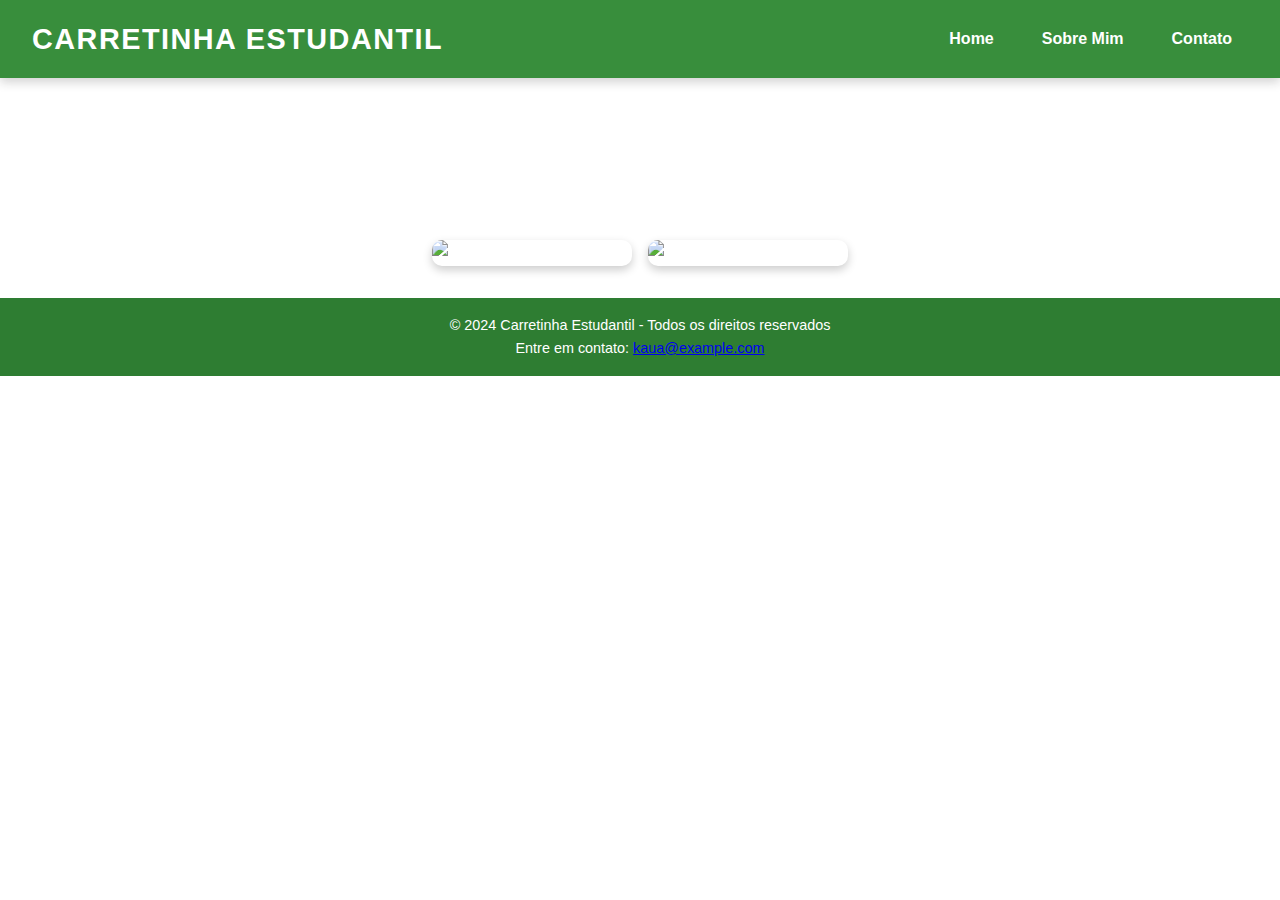
==== sobre.html @ dc8ce83e "Create sobre.html" ====
<!DOCTYPE html>
<html lang="pt-br">
<head>
  <meta charset="UTF-8">
  <meta name="viewport" content="width=device-width, initial-scale=1.0">
  <title>Sobre Mim</title>
  <link rel="stylesheet" href="style.css">
</head>
<body>
  <header>
    <div class="logo">
      <h1>Carretinha Estudantil</h1>
    </div>
    <nav>
      <ul>
        <li><a href="index.html">Home</a></li>
        <li><a href="sobre.html" class="active">Sobre Mim</a></li>
        <li><a href="#contato">Contato</a></li>
      </ul>
    </nav>
  </header>
  
  <section id="sobre">
    <h2>Sobre Mim</h2>
    <p>Olá! Sou Kauã Ritter da Silva, estudante da UERGS. Aqui estão minhas carteirinhas:</p>
    <div class="photo-gallery">
      <img src="cart1.jpg" alt="Carteirinha Frente">
      <img src="cart2.jpg" alt="Carteirinha Verso">
    </div>
  </section>
  
  <footer id="contato">
    <p>&copy; 2024 Carretinha Estudantil - Todos os direitos reservados</p>
    <p>Entre em contato: <a href="mailto:kaua@example.com">kaua@example.com</a></p>
  </footer>
</body>
</html>
---- style.css ----
/* Reset Básico */
* {
  margin: 0;
  padding: 0;
  box-sizing: border-box;
}

/* Estilos Gerais */
body {
  font-family: 'Arial', sans-serif;
  line-height: 1.6;
  background: url('background.jpg') no-repeat center center fixed;
  background-size: cover;
  color: #fff;
  display: flex;
  flex-direction: column;
  min-height: 100vh;
}

/* Cabeçalho */
header {
  background: #388e3c;
  color: #fff;
  display: flex;
  justify-content: space-between;
  align-items: center;
  padding: 1rem 2rem;
  box-shadow: 0 4px 10px rgba(0, 0, 0, 0.2);
}

header .logo h1 {
  font-size: 1.8rem;
  text-transform: uppercase;
  letter-spacing: 1.5px;
}

nav ul {
  list-style: none;
  display: flex;
  gap: 1rem;
}

nav ul li a {
  text-decoration: none;
  color: #fff;
  font-weight: bold;
  padding: 0.5rem 1rem;
  border-radius: 5px;
  transition: background 0.3s;
}

nav ul li a:hover {
  background: #2e7d32;
}

/* Conteúdo Principal */
main {
  flex: 1;
  display: flex;
  justify-content: center;
  align-items: center;
  padding: 2rem;
}

.card-container {
  text-align: center;
  background: rgba(255, 255, 255, 0.1);
  padding: 2rem;
  border-radius: 15px;
  box-shadow: 0 4px 15px rgba(0, 0, 0, 0.2);
}

.card {
  background: #fff;
  color: #333;
  border-radius: 10px;
  overflow: hidden;
  box-shadow: 0 4px 10px rgba(0, 0, 0, 0.2);
  margin: 1rem auto;
  width: 300px;
}

.card img {
  width: 100%;
  height: auto;
}

.card-info {
  padding: 1rem;
  text-align: left;
}

.card-info p {
  margin: 0.5rem 0;
  font-size: 1rem;
}

/* Seção Sobre Mim */
#sobre {
  background: rgba(255, 255, 255, 0.1);
  padding: 2rem;
  text-align: center;
}

#sobre h2 {
  font-size: 2rem;
  margin-bottom: 1rem;
}

#sobre p {
  font-size: 1.2rem;
  margin-bottom: 2rem;
}

.photo-gallery {
  display: flex;
  justify-content: center;
  gap: 1rem;
}

.photo-gallery img {
  width: 200px;
  height: auto;
  border-radius: 10px;
  box-shadow: 0 4px 10px rgba(0, 0, 0, 0.2);
  transition: transform 0.3s;
}

.photo-gallery img:hover {
  transform: scale(1.05);
}

/* Rodapé */
footer {
  text-align: center;
  padding: 1rem 0;
  background: #2e7d32;
  font-size: 0.9rem;
}
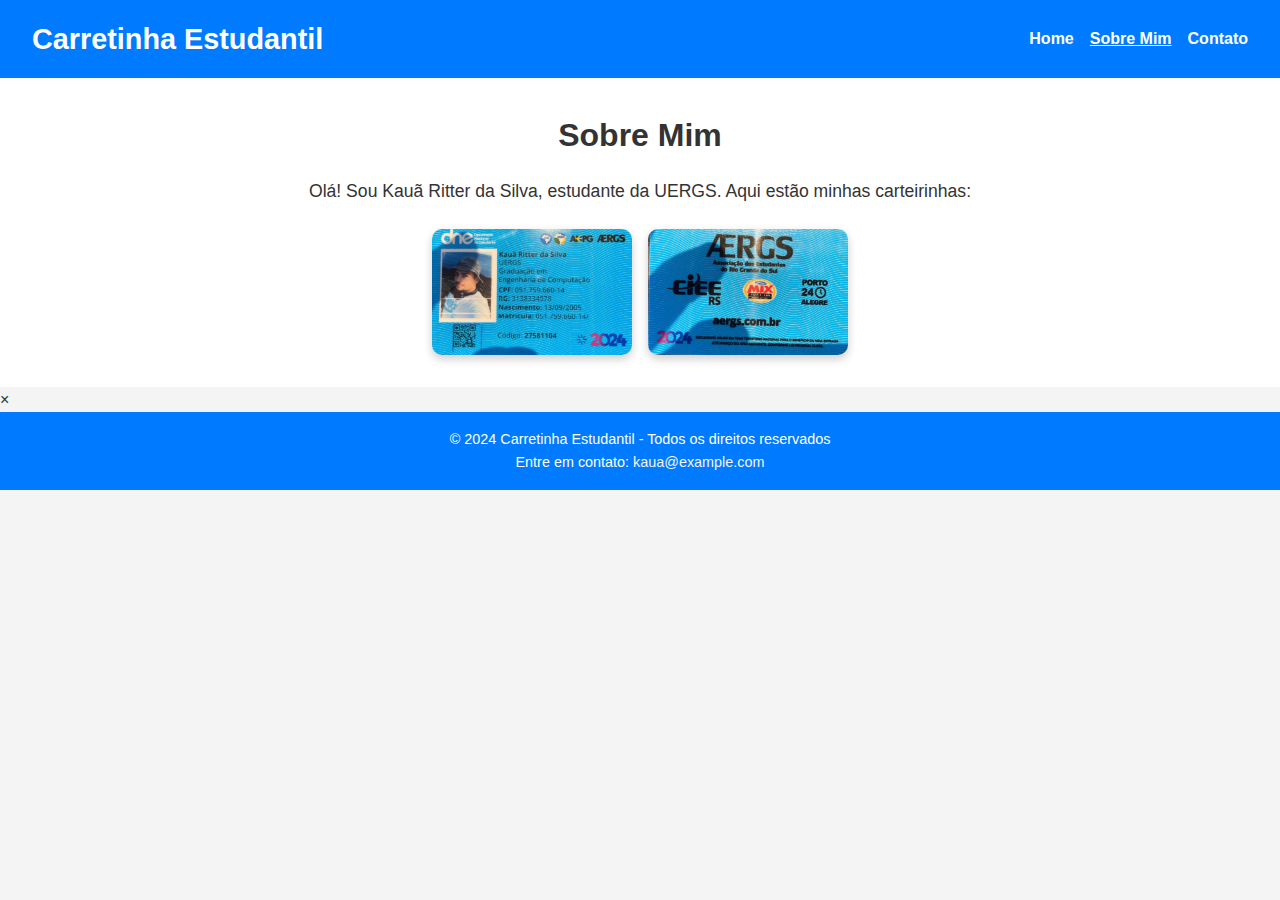
==== commit 9bca2727: "Update sobre.html" ====
--- a/sobre.html
+++ b/sobre.html
@@ -5,6 +5,7 @@
   <meta name="viewport" content="width=device-width, initial-scale=1.0">
   <title>Sobre Mim</title>
   <link rel="stylesheet" href="style.css">
+  <script defer src="script.js"></script>
 </head>
 <body>
   <header>
@@ -24,10 +25,16 @@
     <h2>Sobre Mim</h2>
     <p>Olá! Sou Kauã Ritter da Silva, estudante da UERGS. Aqui estão minhas carteirinhas:</p>
     <div class="photo-gallery">
-      <img src="cart1.jpg" alt="Carteirinha Frente">
-      <img src="cart2.jpg" alt="Carteirinha Verso">
+      <img src="cart1.jpg" alt="Carteirinha Frente" class="clickable">
+      <img src="cart2.jpg" alt="Carteirinha Verso" class="clickable">
     </div>
   </section>
+
+  <!-- Modal para abrir imagens -->
+  <div id="imageModal" class="modal">
+    <span class="close">&times;</span>
+    <img class="modal-content" id="modalImg">
+  </div>
   
   <footer id="contato">
     <p>&copy; 2024 Carretinha Estudantil - Todos os direitos reservados</p>
--- a/style.css
+++ b/style.css
@@ -5,33 +5,26 @@
   box-sizing: border-box;
 }
 
-/* Estilos Gerais */
+/* Estilo Geral */
 body {
   font-family: 'Arial', sans-serif;
   line-height: 1.6;
-  background: url('background.jpg') no-repeat center center fixed;
-  background-size: cover;
-  color: #fff;
-  display: flex;
-  flex-direction: column;
-  min-height: 100vh;
+  background: #f4f4f4;
+  color: #333;
 }
 
 /* Cabeçalho */
 header {
-  background: #388e3c;
+  background: #007bff;
   color: #fff;
+  padding: 1rem 2rem;
   display: flex;
   justify-content: space-between;
   align-items: center;
-  padding: 1rem 2rem;
-  box-shadow: 0 4px 10px rgba(0, 0, 0, 0.2);
 }
 
 header .logo h1 {
   font-size: 1.8rem;
-  text-transform: uppercase;
-  letter-spacing: 1.5px;
 }
 
 nav ul {
@@ -44,61 +37,59 @@
   text-decoration: none;
   color: #fff;
   font-weight: bold;
-  padding: 0.5rem 1rem;
+  transition: color 0.3s;
+}
+
+nav ul li a.active {
+  text-decoration: underline;
+}
+
+nav ul li a:hover {
+  color: #f4f4f4;
+}
+
+/* Seção Principal */
+.hero {
+  background: url('background.jpg') no-repeat center center/cover;
+  height: 80vh;
+  color: #fff;
+  display: flex;
+  flex-direction: column;
+  justify-content: center;
+  align-items: center;
+  text-align: center;
+  padding: 1rem;
+}
+
+.hero h2 {
+  font-size: 2.5rem;
+  margin-bottom: 1rem;
+}
+
+.hero p {
+  font-size: 1.2rem;
+  margin-bottom: 2rem;
+}
+
+.hero .btn {
+  background: #007bff;
+  color: #fff;
+  padding: 0.7rem 1.5rem;
+  border: none;
   border-radius: 5px;
+  text-decoration: none;
+  font-size: 1rem;
   transition: background 0.3s;
 }
 
-nav ul li a:hover {
-  background: #2e7d32;
-}
-
-/* Conteúdo Principal */
-main {
-  flex: 1;
-  display: flex;
-  justify-content: center;
-  align-items: center;
-  padding: 2rem;
-}
-
-.card-container {
-  text-align: center;
-  background: rgba(255, 255, 255, 0.1);
-  padding: 2rem;
-  border-radius: 15px;
-  box-shadow: 0 4px 15px rgba(0, 0, 0, 0.2);
-}
-
-.card {
-  background: #fff;
-  color: #333;
-  border-radius: 10px;
-  overflow: hidden;
-  box-shadow: 0 4px 10px rgba(0, 0, 0, 0.2);
-  margin: 1rem auto;
-  width: 300px;
-}
-
-.card img {
-  width: 100%;
-  height: auto;
-}
-
-.card-info {
-  padding: 1rem;
-  text-align: left;
-}
-
-.card-info p {
-  margin: 0.5rem 0;
-  font-size: 1rem;
+.hero .btn:hover {
+  background: #0056b3;
 }
 
 /* Seção Sobre Mim */
 #sobre {
-  background: rgba(255, 255, 255, 0.1);
   padding: 2rem;
+  background: #fff;
   text-align: center;
 }
 
@@ -108,8 +99,8 @@
 }
 
 #sobre p {
-  font-size: 1.2rem;
-  margin-bottom: 2rem;
+  margin-bottom: 1.5rem;
+  font-size: 1.1rem;
 }
 
 .photo-gallery {
@@ -132,8 +123,18 @@
 
 /* Rodapé */
 footer {
+  background: #007bff;
+  color: #fff;
   text-align: center;
   padding: 1rem 0;
-  background: #2e7d32;
   font-size: 0.9rem;
 }
+
+footer a {
+  color: #f4f4f4;
+  text-decoration: none;
+}
+
+footer a:hover {
+  text-decoration: underline;
+}
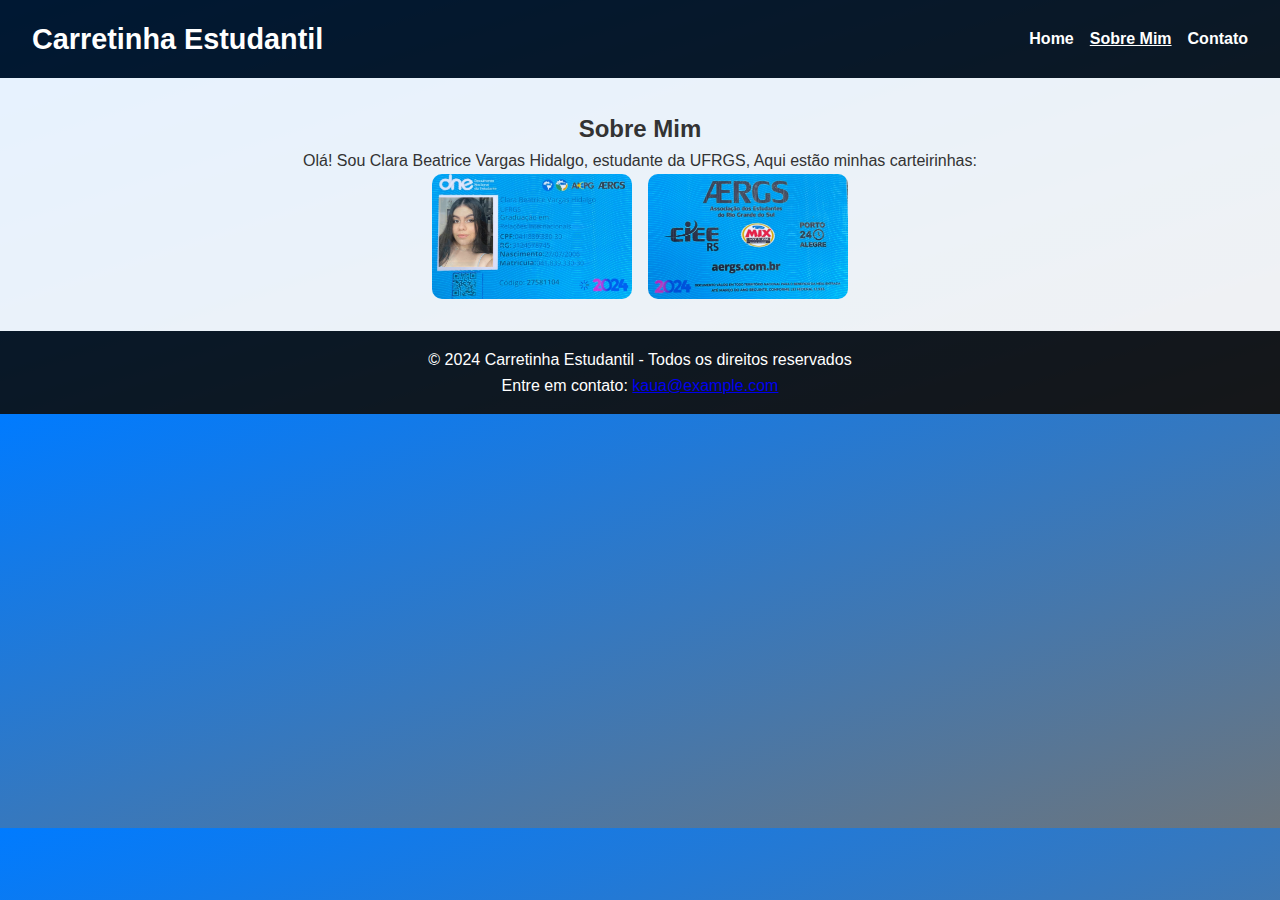
==== commit 289d013b: "Update sobre.html" ====
--- a/sobre.html
+++ b/sobre.html
@@ -23,7 +23,7 @@
   
   <section id="sobre">
     <h2>Sobre Mim</h2>
-    <p>Olá! Sou Kauã Ritter da Silva, estudante da UERGS. Aqui estão minhas carteirinhas:</p>
+    <p>Olá! Sou Clara Beatrice Vargas Hidalgo, estudante da UFRGS, Aqui estão minhas carteirinhas:</p>
     <div class="photo-gallery">
       <img src="cart1.jpg" alt="Carteirinha Frente" class="clickable">
       <img src="cart2.jpg" alt="Carteirinha Verso" class="clickable">
--- a/style.css
+++ b/style.css
@@ -9,13 +9,13 @@
 body {
   font-family: 'Arial', sans-serif;
   line-height: 1.6;
-  background: #f4f4f4;
+  background: linear-gradient(to bottom right, #007bff, #6c757d);
   color: #333;
 }
 
 /* Cabeçalho */
 header {
-  background: #007bff;
+  background: rgba(0, 0, 0, 0.8);
   color: #fff;
   padding: 1rem 2rem;
   display: flex;
@@ -37,28 +37,30 @@
   text-decoration: none;
   color: #fff;
   font-weight: bold;
-  transition: color 0.3s;
 }
 
 nav ul li a.active {
   text-decoration: underline;
 }
 
-nav ul li a:hover {
-  color: #f4f4f4;
+/* Responsividade */
+@media (max-width: 768px) {
+  nav ul {
+    flex-direction: column;
+    align-items: center;
+  }
 }
 
-/* Seção Principal */
+/* Hero Section */
 .hero {
-  background: url('background.jpg') no-repeat center center/cover;
   height: 80vh;
-  color: #fff;
   display: flex;
   flex-direction: column;
   justify-content: center;
   align-items: center;
   text-align: center;
   padding: 1rem;
+  color: #fff;
 }
 
 .hero h2 {
@@ -66,16 +68,10 @@
   margin-bottom: 1rem;
 }
 
-.hero p {
-  font-size: 1.2rem;
-  margin-bottom: 2rem;
-}
-
 .hero .btn {
   background: #007bff;
   color: #fff;
   padding: 0.7rem 1.5rem;
-  border: none;
   border-radius: 5px;
   text-decoration: none;
   font-size: 1rem;
@@ -89,52 +85,68 @@
 /* Seção Sobre Mim */
 #sobre {
   padding: 2rem;
-  background: #fff;
+  background: rgba(255, 255, 255, 0.9);
   text-align: center;
-}
-
-#sobre h2 {
-  font-size: 2rem;
-  margin-bottom: 1rem;
-}
-
-#sobre p {
-  margin-bottom: 1.5rem;
-  font-size: 1.1rem;
 }
 
 .photo-gallery {
   display: flex;
   justify-content: center;
   gap: 1rem;
+  flex-wrap: wrap;
 }
 
 .photo-gallery img {
   width: 200px;
   height: auto;
   border-radius: 10px;
-  box-shadow: 0 4px 10px rgba(0, 0, 0, 0.2);
+  cursor: pointer;
   transition: transform 0.3s;
 }
 
 .photo-gallery img:hover {
-  transform: scale(1.05);
+  transform: scale(1.1);
+}
+
+/* Modal */
+.modal {
+  display: none;
+  position: fixed;
+  z-index: 1000;
+  padding-top: 60px;
+  left: 0;
+  top: 0;
+  width: 100%;
+  height: 100%;
+  overflow: auto;
+  background: rgba(0, 0, 0, 0.9);
+}
+
+.modal-content {
+  display: block;
+  margin: auto;
+  max-width: 80%;
+  border-radius: 5px;
+}
+
+.close {
+  position: absolute;
+  top: 15px;
+  right: 35px;
+  color: #fff;
+  font-size: 40px;
+  font-weight: bold;
+  cursor: pointer;
+}
+
+.close:hover {
+  color: #bbb;
 }
 
 /* Rodapé */
 footer {
-  background: #007bff;
+  background: rgba(0, 0, 0, 0.8);
   color: #fff;
   text-align: center;
   padding: 1rem 0;
-  font-size: 0.9rem;
 }
-
-footer a {
-  color: #f4f4f4;
-  text-decoration: none;
-}
-
-footer a:hover {
-  text-decoration: underline;
-}
